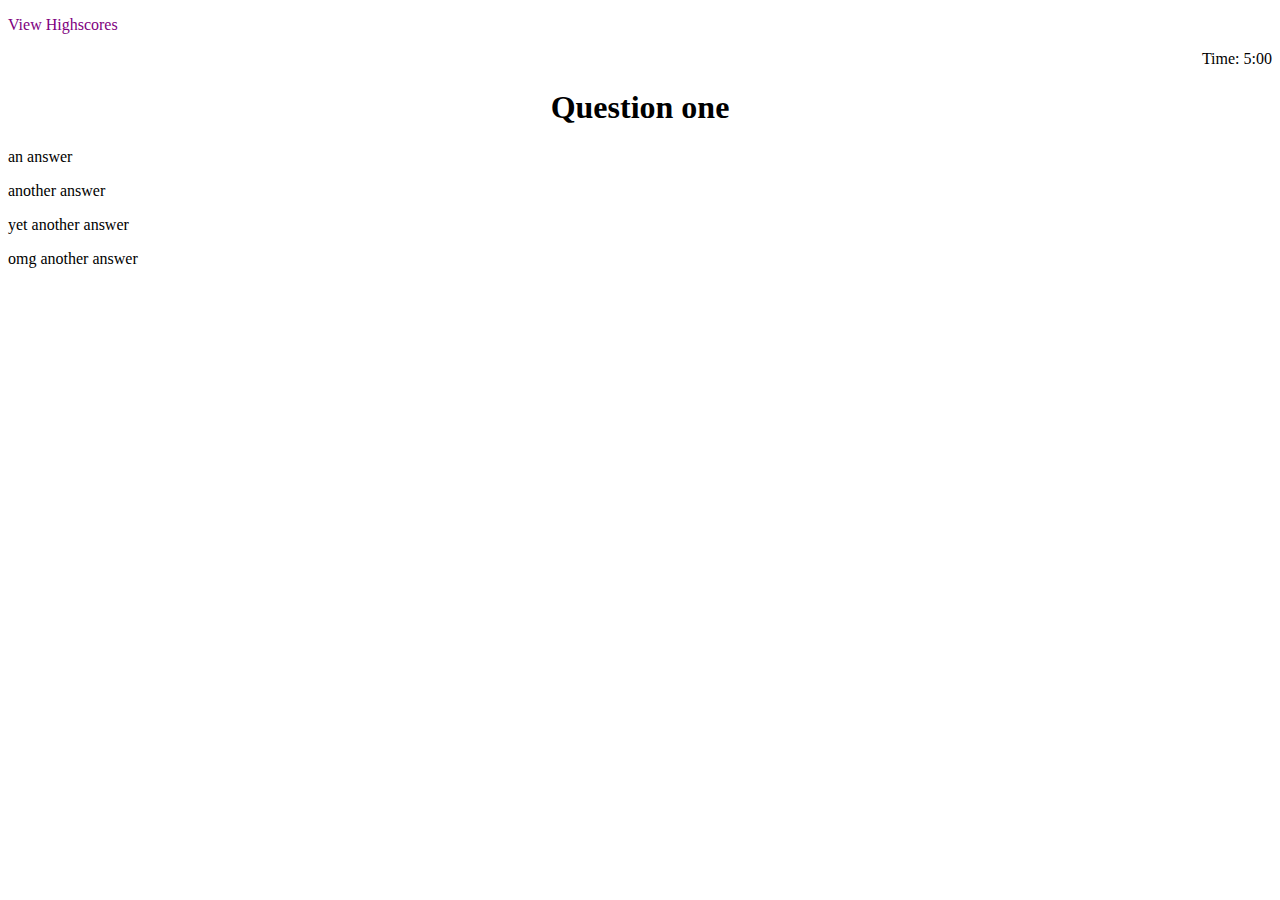
==== questions.html @ eb4e89af "display first question and choices" ====
<!DOCTYPE html>
<html>

<head>
    <link rel="stylesheet" href="./style.css">
    <title>Questions</title>
</head>


<body>
    <header>
        <p id="highscores">View Highscores</p>
        <p id="timer">Time: 5:00</p>
    </header>

    <div class="container"></div>
    <div id="game">
        <h1 id="question">What is the answer?</h1>
        <div class="choice-container">
            <p class="choice-text" id="choice1" data-number="1">Choice 1</p>
        </div>
        <div class="choice-container">
            <p class="choice-text" id="choice2" data-number="2">Choice 2</p>
        </div>
        <div class="choice-container">
            <p class="choice-text" id="choice3" data-number="3">Choice 3</p>
        </div>
        <div class="choice-container">
            <p class="choice-text" id="choice4" data-number="4">Choice 4</p>
        </div>
    </div>
    </div>


    <!-- <script src="./timer.js"></script> -->
    <script src="./game.js"></script>
</body>


</html>
---- style.css ----
#timer {
    text-align: right;
}

#highscores {
    color: purple;
}

h1 {
    text-align: center;
}

#quizdescription {
    text-align: center;
}

.buttonholder {
    text-align: center;
}

#startbutton {
    color: white;
    background-color: purple;
}
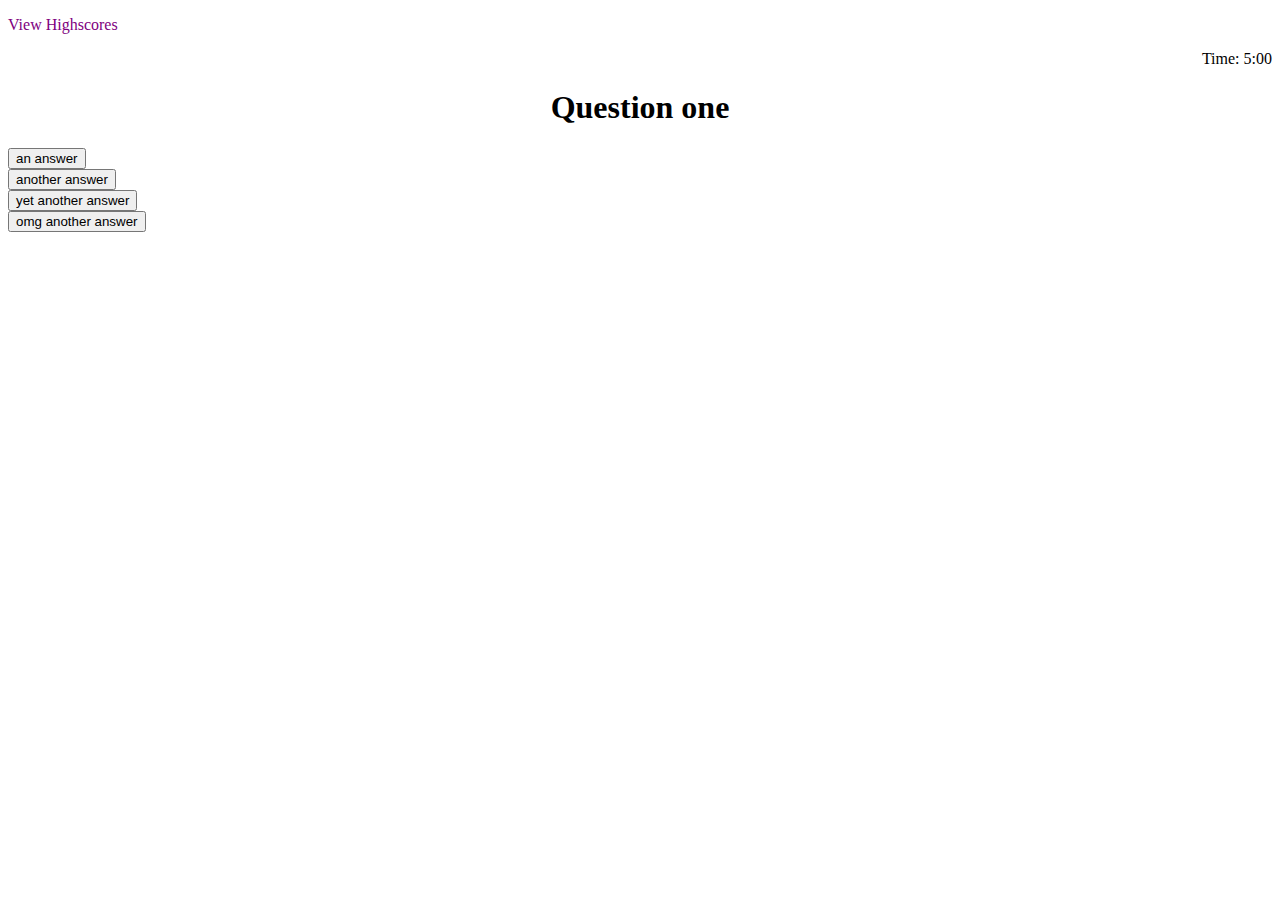
==== commit ecad303b: "new questions load upon selecting answer" ====
--- a/questions.html
+++ b/questions.html
@@ -17,16 +17,16 @@
     <div id="game">
         <h1 id="question">What is the answer?</h1>
         <div class="choice-container">
-            <p class="choice-text" id="choice1" data-number="1">Choice 1</p>
+            <button class="choice-text" id="choice1" data-number="1">Choice 1</button>
         </div>
         <div class="choice-container">
-            <p class="choice-text" id="choice2" data-number="2">Choice 2</p>
+            <button class="choice-text" id="choice2" data-number="2">Choice 2</button>
         </div>
         <div class="choice-container">
-            <p class="choice-text" id="choice3" data-number="3">Choice 3</p>
+            <button class="choice-text" id="choice3" data-number="3">Choice 3</button>
         </div>
         <div class="choice-container">
-            <p class="choice-text" id="choice4" data-number="4">Choice 4</p>
+            <button class="choice-text" id="choice4" data-number="4">Choice 4</button>
         </div>
     </div>
     </div>
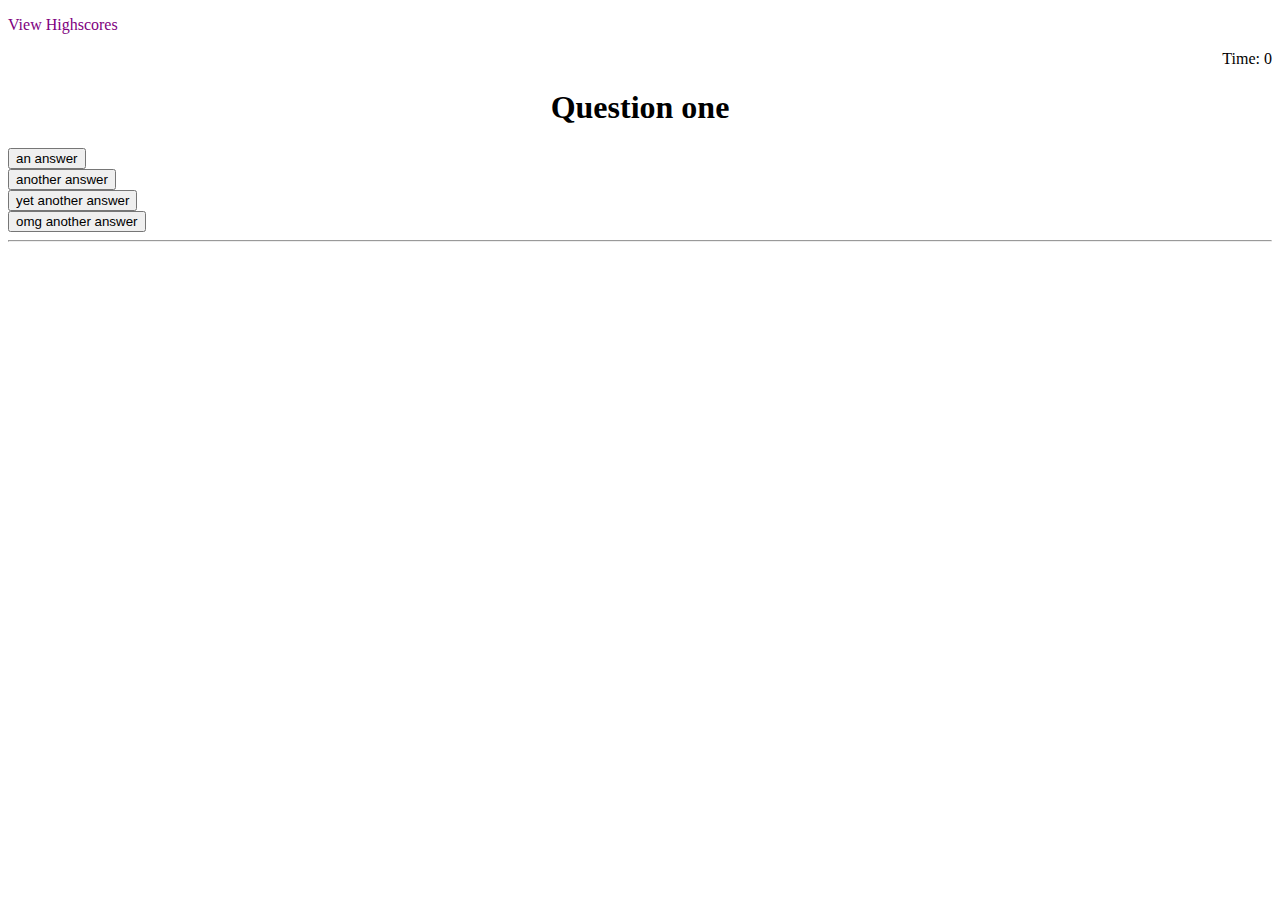
==== commit 9e6da641: "correct or wrong displayed and score increased or time penalty applied" ====
--- a/questions.html
+++ b/questions.html
@@ -10,7 +10,7 @@
 <body>
     <header>
         <p id="highscores">View Highscores</p>
-        <p id="timer">Time: 5:00</p>
+        <p id="timer">Time: 0</p>
     </header>
 
     <div class="container"></div>
@@ -28,12 +28,14 @@
         <div class="choice-container">
             <button class="choice-text" id="choice4" data-number="4">Choice 4</button>
         </div>
+        <hr>
+        <p id="rightorwrong"></p>
     </div>
     </div>
 
 
     <!-- <script src="./timer.js"></script> -->
-    <script src="./game.js"></script>
+    <script src="./script.js"></script>
 </body>
 
 
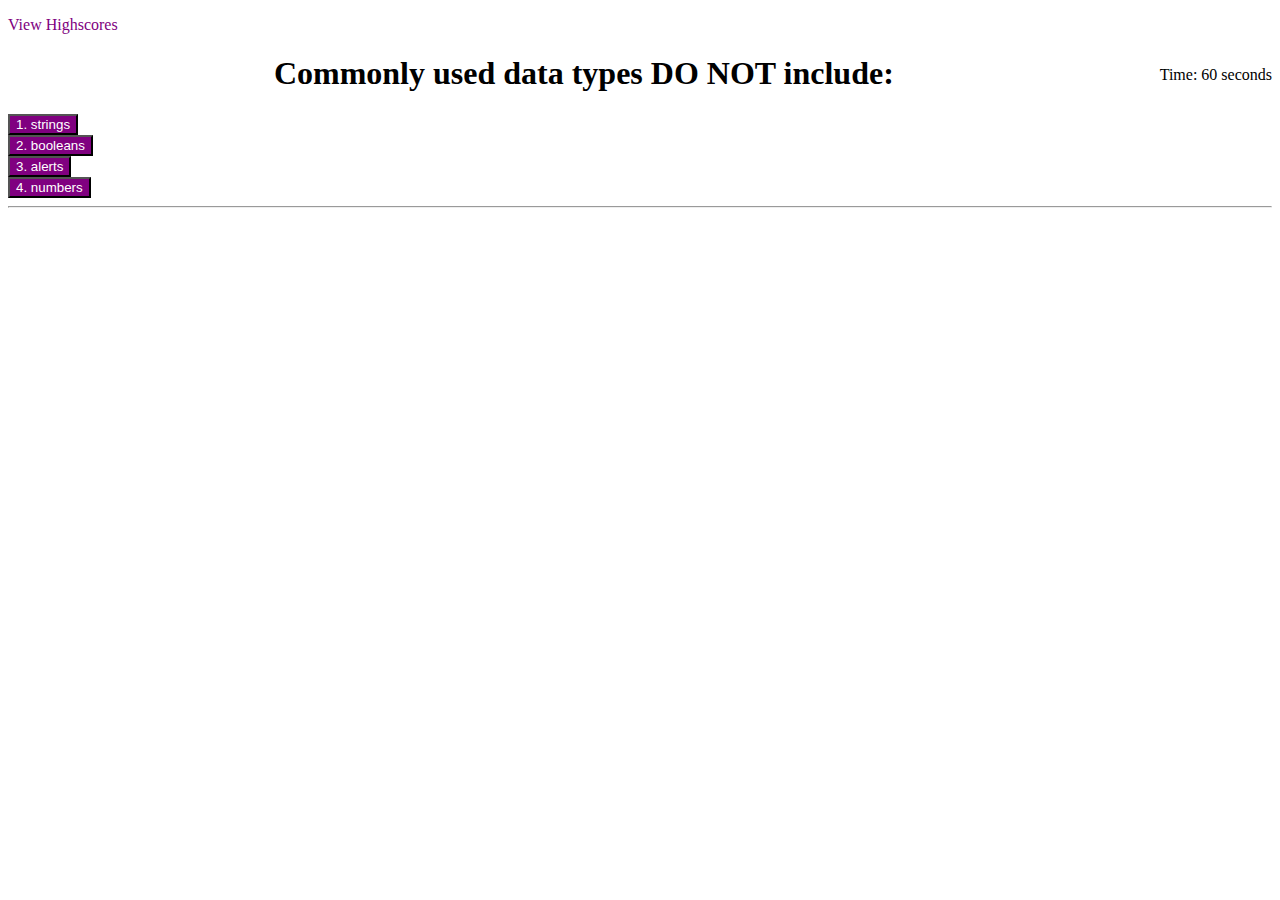
==== commit 73b69be4: "updated questions and end game criteria" ====
--- a/questions.html
+++ b/questions.html
@@ -10,7 +10,7 @@
 <body>
     <header>
         <p id="highscores">View Highscores</p>
-        <p id="timer">Time: 0</p>
+        <p id="timer">Time: 60 seconds</p>
     </header>
 
     <div class="container"></div>
@@ -28,13 +28,12 @@
         <div class="choice-container">
             <button class="choice-text" id="choice4" data-number="4">Choice 4</button>
         </div>
-        <hr>
+        <hr id="line">
         <p id="rightorwrong"></p>
     </div>
     </div>
 
 
-    <!-- <script src="./timer.js"></script> -->
     <script src="./script.js"></script>
 </body>
 
--- a/style.css
+++ b/style.css
@@ -1,5 +1,6 @@
 #timer {
     text-align: right;
+    float: right;
 }
 
 #highscores {
@@ -18,7 +19,7 @@
     text-align: center;
 }
 
-#startbutton {
+button {
     color: white;
     background-color: purple;
 }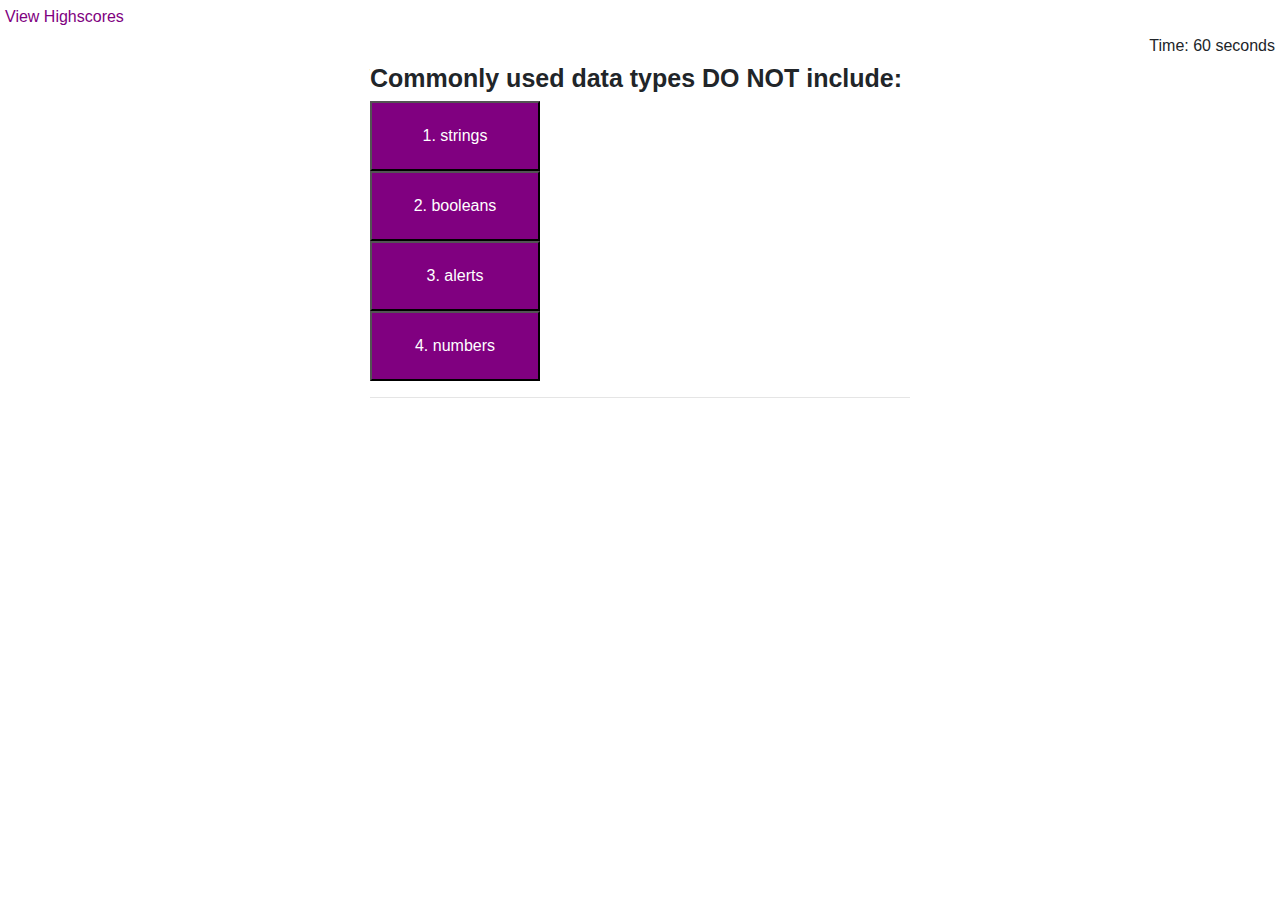
==== commit dd5a4bfa: "css styling" ====
--- a/questions.html
+++ b/questions.html
@@ -3,6 +3,8 @@
 
 <head>
     <link rel="stylesheet" href="./style.css">
+    <link rel="stylesheet" href="https://stackpath.bootstrapcdn.com/bootstrap/4.5.2/css/bootstrap.min.css"
+        integrity="sha384-JcKb8q3iqJ61gNV9KGb8thSsNjpSL0n8PARn9HuZOnIxN0hoP+VmmDGMN5t9UJ0Z" crossorigin="anonymous">
     <title>Questions</title>
 </head>
 
@@ -13,24 +15,30 @@
         <p id="timer">Time: 60 seconds</p>
     </header>
 
-    <div class="container"></div>
-    <div id="game">
-        <h1 id="question">What is the answer?</h1>
-        <div class="choice-container">
-            <button class="choice-text" id="choice1" data-number="1">Choice 1</button>
+    <div class="container">
+        <div class="row">
+            <div class="col-3"></div>
+            <div class="col-6">
+                <div id="game">
+                    <h1 id="question">What is the answer?</h1>
+                    <div class="choice-container">
+                        <button class="choice-text" id="choice1" data-number="1">Choice 1</button>
+                    </div>
+                    <div class="choice-container">
+                        <button class="choice-text" id="choice2" data-number="2">Choice 2</button>
+                    </div>
+                    <div class="choice-container">
+                        <button class="choice-text" id="choice3" data-number="3">Choice 3</button>
+                    </div>
+                    <div class="choice-container">
+                        <button class="choice-text" id="choice4" data-number="4">Choice 4</button>
+                    </div>
+                    <hr id="line">
+                    <p id="rightorwrong"></p>
+                </div>
+                <div class="col-3"></div>
+            </div>
         </div>
-        <div class="choice-container">
-            <button class="choice-text" id="choice2" data-number="2">Choice 2</button>
-        </div>
-        <div class="choice-container">
-            <button class="choice-text" id="choice3" data-number="3">Choice 3</button>
-        </div>
-        <div class="choice-container">
-            <button class="choice-text" id="choice4" data-number="4">Choice 4</button>
-        </div>
-        <hr id="line">
-        <p id="rightorwrong"></p>
-    </div>
     </div>
 
 
--- a/style.css
+++ b/style.css
@@ -1,10 +1,12 @@
 #timer {
     text-align: right;
-    float: right;
+    margin: 5px;
+    vertical-align: top;
 }
 
 #highscores {
     color: purple;
+    text-align: left;
 }
 
 h1 {
@@ -22,4 +24,47 @@
 button {
     color: white;
     background-color: purple;
+    padding: 10px;
+    width: 170px;
+    height: 70px;
+}
+
+#question {
+    font-size: 25px;
+    font-weight: bold;
+    text-align: left;
+}
+
+#rightorwrong {
+    font-size: 20px;
+    font-style: italic;
+}
+
+#highscores {
+    margin: 5px;
+}
+
+#finalscore {
+    margin-top: 20px;
+    font-weight: normal;
+    font-size: 15px;
+    text-align: left;
+}
+
+#initials {
+    margin-top: 20px;
+    text-align: left;
+    font-weight: normal;
+    font-size: 15px;
+}
+
+#submitbutton {
+    height: 45px;
+    width: 100px;
+    margin-left: 10px;
+}
+
+#submittext {
+    font-size: 25px;
+    text-align: center;
 }